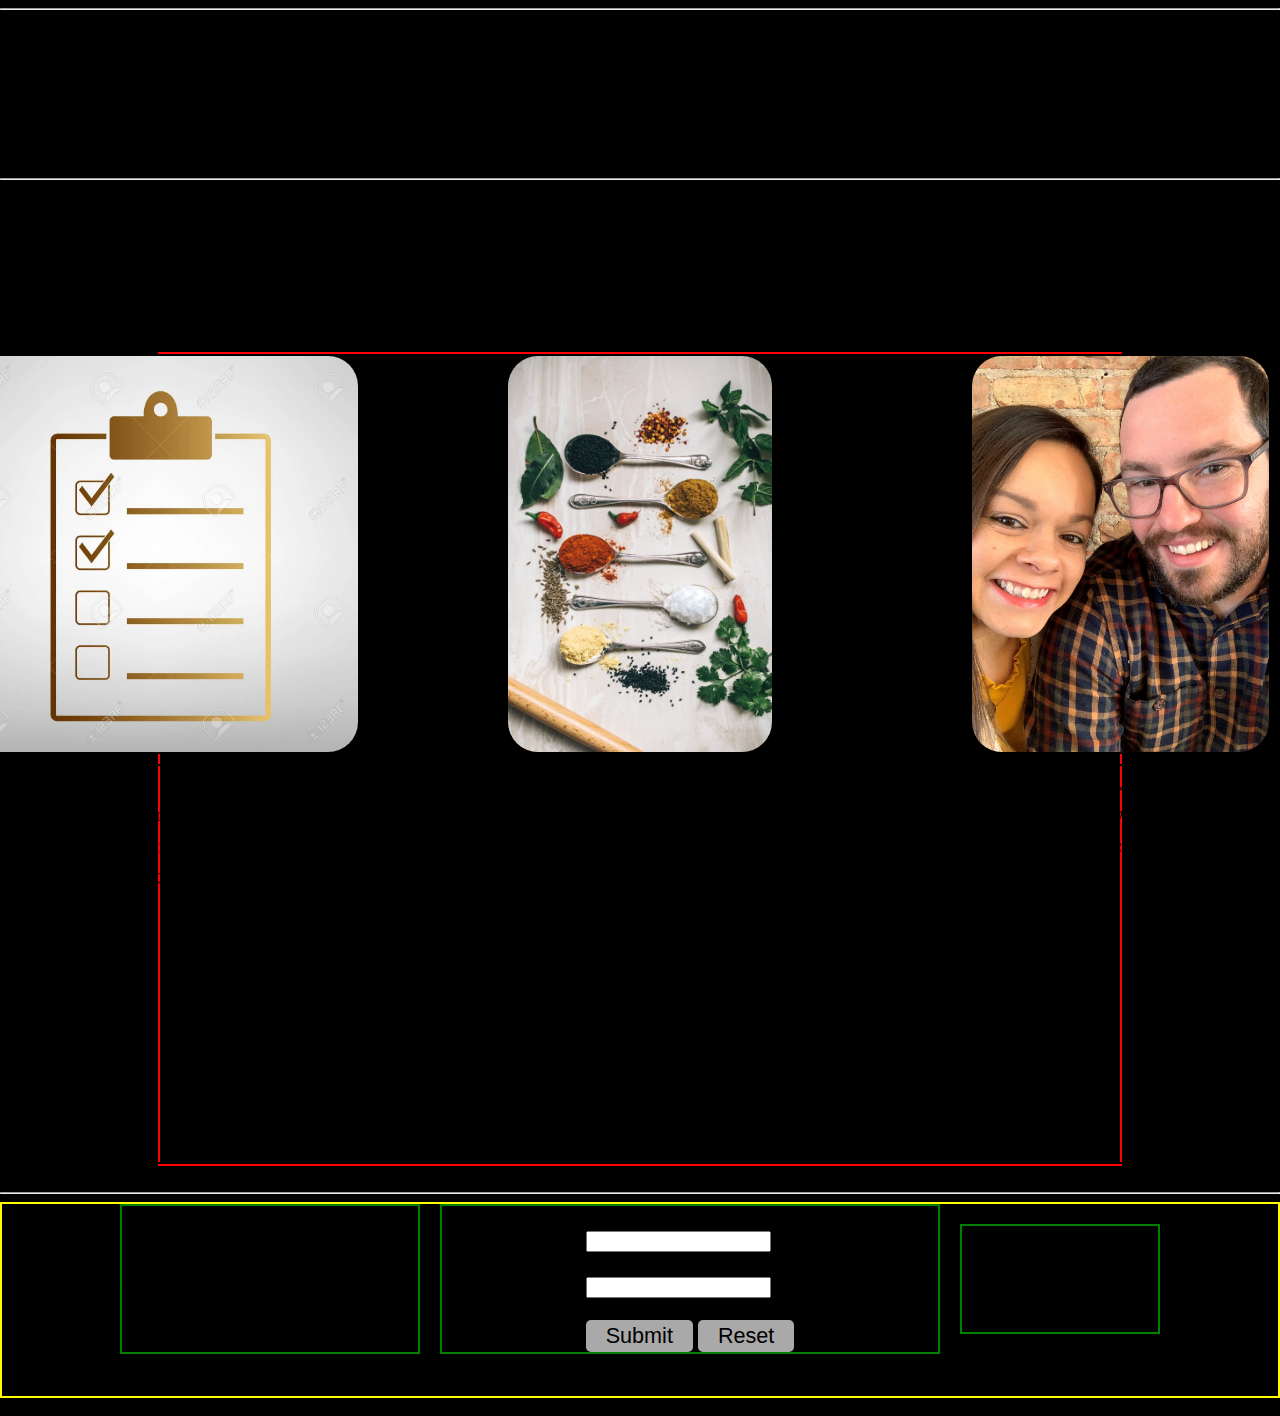
==== index.html @ 8ac985ee "Add files via upload" ====
<!DOCTYPE html>
<html lang="en">
  <head>
    <link href="styles.css" rel="stylesheet" />
    <link rel="preconnect" href="https://fonts.googleapis.com" />
    <link rel="preconnect" href="https://fonts.gstatic.com" crossorigin />
    <link
      href="https://fonts.googleapis.com/css2?family=EB+Garamond&family=Homemade+Apple&family=Mochiy+Pop+P+One&display=swap"
      rel="stylesheet"
    />
    <link rel="preconnect" href="https://fonts.googleapis.com" />
    <link rel="preconnect" href="https://fonts.gstatic.com" crossorigin />
    <link
      href="https://fonts.googleapis.com/css2?family=Philosopher:wght@700&display=swap"
      rel="stylesheet"
    />
    <link
      href="https://cdn.jsdelivr.net/npm/bootstrap@5.1.3/dist/css/bootstrap.min.css"
      rel="stylesheet"
      integrity="sha384-1BmE4kWBq78iYhFldvKuhfTAU6auU8tT94WrHftjDbrCEXSU1oBoqyl2QvZ6jIW3"
      crossorigin="anonymous"
    />

    <title>Veronica's Blog</title>
  </head>
  <body>
    <hr />
    <br />
    <h1>VW</h1>
    <br />
    <hr />
    <div class="container">
      <div class="row">
        <div class="col">Home</div>
        <div class="col">About</div>
        <div class="col">Portfolio</div>

        <div class="col">Contact</div>
      </div>
    </div>
    <br />
    <br />
    <main>
      <div class="containerMain">
        <div class="box" id="todo">
          <img
            class="images"
            id="firstImage"
            src="images/gold-checklist.webp"
            alt="Golden Checklist image"
          />
        </div>
        <div class="box" id="todoDescription">
          <a href="todo.html" class="aPages">
            No one enjoys the sudden changes of everyday life. As humans though,
            we have to be able to adjust and bounce back with no issues.
            Creating your own todo lists are versitile and keeps neat
            organization.</a
          >
        </div>
        <div class="box" id="recipe">
          <img src="images/recipe-image.jfif" alt="image of kitchen spices" />
        </div>
        <div class="box" id="recipeDescription">
          <a href="recipe.html" class="aPages">
            Exploring the different culture of exotic foods is both adventurous
            and delicious. These are just some recipes that I have tried and
            enjoyed, hoping to bring deliciousness to your world.</a
          >
        </div>
        <div class="box" id="life">
          <img
            src="images/meandrew.jpg"
            alt="Veronica and Andrew Worthington"
          />
        </div>
        <div class="box" id="lifeDescription">
          <a href="mylife.html" class="aPages">
            A Day in the Life of Veronica Worthington. My own blog about things
            encountered, learned, my mistakes, etc.</a
          >
        </div>
      </div>
    </main>
    <br />
    <hr />
    <div class="containerBottom">
      <div class="boxFooter">
        <h2 id="signUp">Sign up in the Newsletter</h2>
      </div>
      <div class="boxFooter">
        <form id="nameForm">
          <label for="fname">Full Name:</label><br />
          <input type="text" id="fname" name="fname" /><br />
          <label for="email">Email:</label><br />
          <input type="email" id="email" name="lname" /><br /><br />
          <input class="submit" type="submit" value="Submit" />
          <input class="submit" type="reset" />
        </form>
      </div>
      <br />
      <h2 class="boxFooter" id="vW">VW</h2>
    </div>
    <br />
  </body>
</html>
---- styles.css ----
body {
  margin: 0px;
  background-color: black;
}
h1 {
  text-align: center;
  margin: 0 auto;
  font-family: "Homemade Apple", "Mochiy Pop P One", sans-serif;
  font-size: 5rem;
}
footer {
  margin: 0 auto;
}

.container {
  font-size: 1.75rem;
  margin: 0 auto;
}
.containerMain,
.containerBottom {
  font-family: "EB Garamond", serif;
}

.containerMain {
  display: grid;
  grid-template-columns: repeat(3, 400px);
  grid-template-rows: 400px 400px;
  grid-template-areas:
    "topLeft topMiddle topRight"
    "bottomLeft bottomMiddle bottomRight";
  column-gap: 80px;
  border: 2px red solid;
  width: 75%;
  margin: auto;
  justify-content: center;
  row-gap: 10px;
}
.aPages {
  text-decoration: none;
  color: black;
}
.aPages:hover {
  color: gray;
}
.containerBottom {
  display: grid;
  grid-gap: 20px;
  grid-template-columns: 300px 500px 200px;
  grid-template-areas: "tleft tmiddle tright";
  border: 2px yellow solid;
  justify-content: center;
  font-family: "Philosopher", sans-serif;
  font-size: 1.25rem;
}
.box {
  display: flex;
  align-items: stretch;
  justify-content: stretch;
  border: 2px black solid;
}
img {
  border-radius: 30px;
}
#todo {
  grid-area: topLeft;
  justify-content: center;
}
#recipe {
  grid-area: topMiddle;
  justify-content: center;
}
#life {
  grid-area: topRight;
  justify-content: center;
}
#todoDescription,
#recipeDescription,
#lifeDescription {
  font-size: 1.5rem;
  text-align: center;
}
#todoDescription {
  grid-area: bottomLeft;
  justify-content: center;
}
#recipeDescription {
  grid-area: bottomMiddle;
  justify-content: center;
}
#lifeDescription {
  grid-area: bottomRight;
  justify-content: center;
}
.boxFooter {
  display: flex;
  justify-content: center;
  align-items: center;
  border: 2px green solid;
}
#signUp {
  grid-area: tleft;
}
#nameForm {
  grid-area: tmiddle;
}
#vW {
  grid-area: tright;
  font-family: "Homemade Apple", "Mochiy Pop P One", sans-serif;
  font-size: 1.5rem;
}
.submit {
  font-size: 1.35rem;
  background-color: #a9a9a9;
  color: black;
  border-radius: 5px;
  font-family: sans-serif;
  border: none;
  padding: 3px 20px;
}
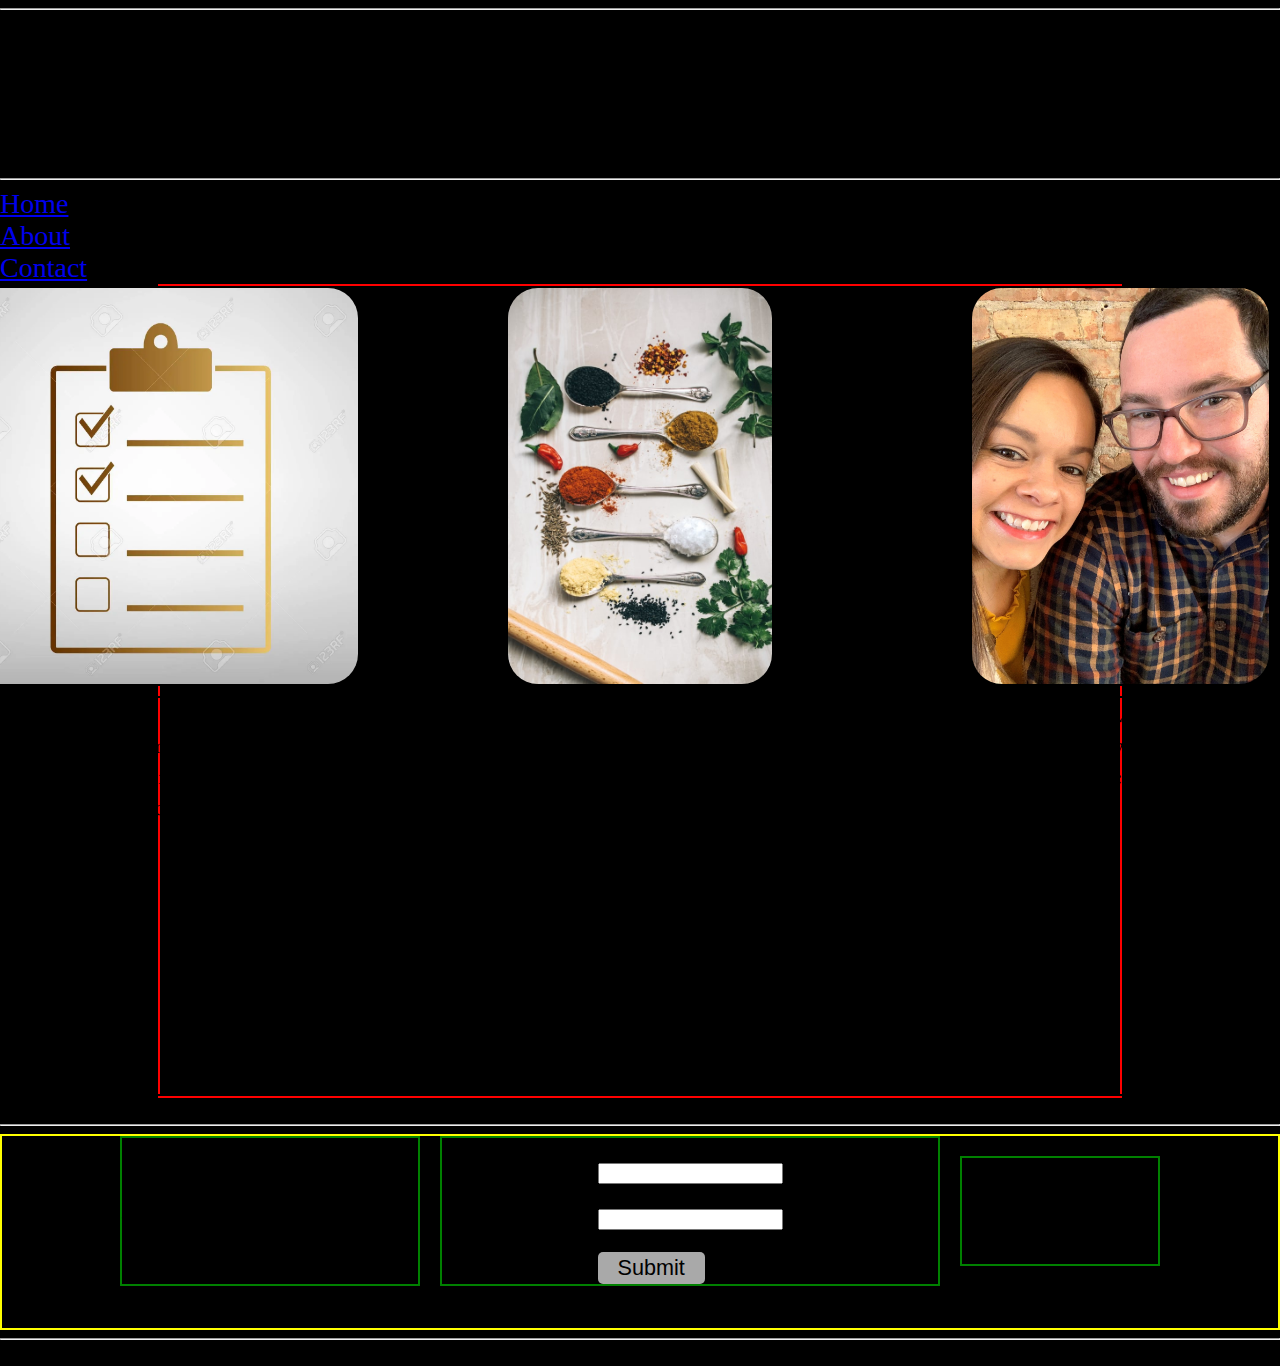
==== commit 01eae81e: "updated index.html" ====
--- a/index.html
+++ b/index.html
@@ -1,7 +1,13 @@
 <!DOCTYPE html>
 <html lang="en">
   <head>
-    <link href="styles.css" rel="stylesheet" />
+    <link
+      href="https://cdn.jsdelivr.net/npm/bootstrap@5.1.3/dist/css/bootstrap.min.css"
+      rel="stylesheet"
+      integrity="sha384-1BmE4kWBq78iYhFldvKuhfTAU6auU8tT94WrHftjDbrCEXSU1oBoqyl2QvZ6jIW3"
+      crossorigin="anonymous"
+    />
+
     <link rel="preconnect" href="https://fonts.googleapis.com" />
     <link rel="preconnect" href="https://fonts.gstatic.com" crossorigin />
     <link
@@ -14,13 +20,8 @@
       href="https://fonts.googleapis.com/css2?family=Philosopher:wght@700&display=swap"
       rel="stylesheet"
     />
-    <link
-      href="https://cdn.jsdelivr.net/npm/bootstrap@5.1.3/dist/css/bootstrap.min.css"
-      rel="stylesheet"
-      integrity="sha384-1BmE4kWBq78iYhFldvKuhfTAU6auU8tT94WrHftjDbrCEXSU1oBoqyl2QvZ6jIW3"
-      crossorigin="anonymous"
-    />
-
+    <meta name="viewport" content="width=device-width, initial-scale=1.0" />
+    <link rel="stylesheet" href="styles.css" />
     <title>Veronica's Blog</title>
   </head>
   <body>
@@ -31,15 +32,17 @@
     <hr />
     <div class="container">
       <div class="row">
-        <div class="col">Home</div>
-        <div class="col">About</div>
-        <div class="col">Portfolio</div>
-
-        <div class="col">Contact</div>
+        <div class="col-lg-4 col-md-4">
+          <a href="index.html" id="home">Home</a>
+        </div>
+        <div class="col-lg-4 col-md-4">
+          <a href="about.html" id="about">About</a>
+        </div>
+        <div class="col-lg-4 col-md-4">
+          <a href="contact.html" id="contact">Contact</a>
+        </div>
       </div>
     </div>
-    <br />
-    <br />
     <main>
       <div class="containerMain">
         <div class="box" id="todo">
@@ -95,12 +98,15 @@
           <label for="email">Email:</label><br />
           <input type="email" id="email" name="lname" /><br /><br />
           <input class="submit" type="submit" value="Submit" />
-          <input class="submit" type="reset" />
         </form>
       </div>
+
       <br />
       <h2 class="boxFooter" id="vW">VW</h2>
     </div>
-    <br />
+    <hr />
+    <div class="containerFooter">
+      <footer>&copy;2022 Veronica Worthington</footer>
+    </div>
   </body>
 </html>
